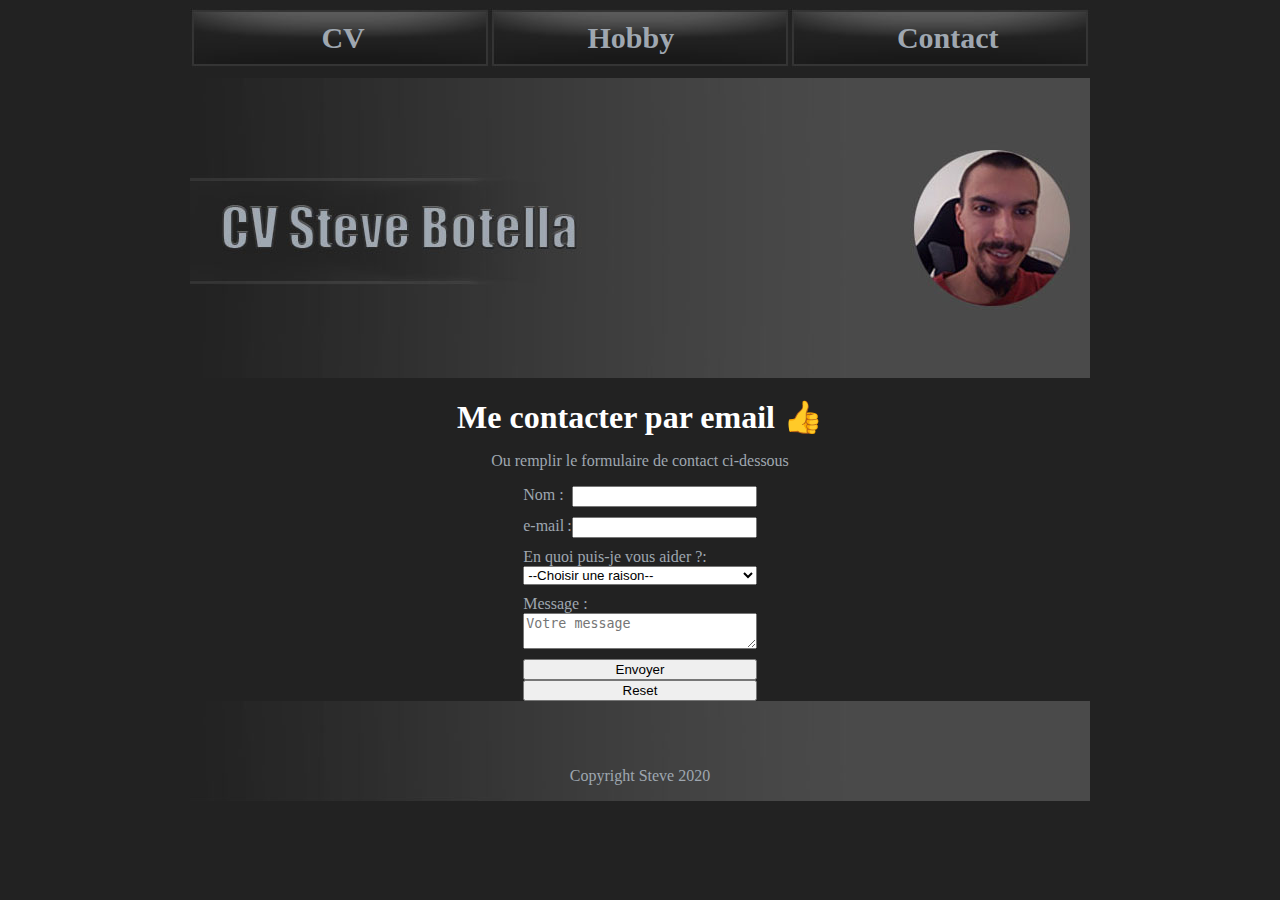
==== contact.html @ 9a6cf1ef "Add files via upload" ====
<!--Définir le type de document-->
<!DOCTYPE html>
<html lang="fr">
<!--bloc concernant la structure du site-->

<head>
    <!--Le type de symboles et langues utilisable-->
    <meta charset="UTF-8">
    <!--Prendre la largeur de l'écran, définir son scaling-->
    <meta name="viewport" content="width=device-width, initial-scale=1.0">
    <!--Titre pour google-->
    <title>CV Steve Botella</title>
    <!--Lier la page de style css à la page index-->
    <link rel="stylesheet" href="styles.css">
</head>
<!--Intérieur de la page-->

<body>
    <main>
        <header>
            <nav class="NavBar">
                <!--List a puce afin de créer la NavBar-->
                <ul class="NavButton">
                    <!--Lien interne vers la page principale-->
                    <li><a href="index.html">CV</a></li>
                    <!-- Lien interne vers la page hobby-->
                    <li><a href="hobby.html">Hobby</a></li>
                    <!-- Lien interne vers la page contact-->
                    <li><a href="contact.html">Contact</a></li>
                </ul>
            </nav>
            <div id="Img_CV"></div>
        </header>
        <div class="Email"><a href="mailto:steve.botella@le-campus-numerique.fr">Me contacter par email &#128077;</a>
        </div>
        <div class="Ou"><p>Ou remplir le formulaire de contact ci-dessous</p></div>
        <!--Le Formulaire super compliqué de la mort qui tue tout-->
        <form action="https://httpbin.org/post" method="post">
            <div class="Name">
                <label class="NameSpace" for="name">Nom :</label>
                <input type="text" id="name" name="user_name">
            </div>
            <div class="Mail">
                <label for="mail">e-mail :</label>
                <input type="email" id="mail" name="user_mail">
            </div>
            <div class="Contact">
                <label for="Raison-select">En quoi puis-je vous aider ?:</label>
                <select name="Raison" id="Raison-select">
                    <option value="">--Choisir une raison--</option>
                    <option value="question">Juste une question</option>
                    <option value="Contrat">Contrat CDD/CDI</option>
                    <option value="Rencontre">Me rencontrer</option>
                </select>
            </div>
            <div class="MP">
                <label for="msg">Message :</label>
                <textarea id="msg" name="user_message" placeholder="Votre message" required></textarea>               
                <input class="BouttonEnvoyer" type="submit" value="Envoyer">
                <input class="BouttonReset" type="reset" value="Reset">
            </div>
        </form>        
        <footer>
            <p>Copyright Steve 2020</p>
        </footer>
    </main>
</body>

</html>
---- styles.css ----
body {
    background-color: #222222;
}

main {
    display: flex;
    background-color: #222222;
    color: #9fa7b0;
    font-family: 'East Sea Dokdo', cursive;
    width: 900px;
    flex-direction: column;
    margin: 0 auto;
    padding: 0;
}

header {
    margin: 0;
    padding: 0;
}

a:link, a:active, a:visited, a:hover, a:focus {
    text-decoration: none;
    font-size: 2em;
    font-weight: bold;
}

h1 {
    color: #739fc4;
    font-family: 'Nunito', sans-serif;
}

h2 {
    color: #c49473;
    font-style: italic;
}

h3 {
    color: hsl(124, 38%, 79%);
    font-weight: bold;
}

.NavBar {
    margin-bottom: 10px;
}

.NavButton {
    display: flex;
    height: 60px;
    justify-content: space-around;
    flex-direction: row;
    background-image: url("NavButton.jpg");
    width: auto;
    list-style-type: none;
    margin: 0;
    padding: 0;
}

.NavButton li {
    font-size: 20px;
    font-style: normal;
    color: white;
    margin: auto;
}

.NavButton a {
    position: relative;
    left: 20px;
}

.NavButton a:link, a:active, a:visited {
    color: #9fa7b0;
    text-decoration: none;
    font-size: 1.5em;
    font-weight: bold;
}

#Img_CV {
    height: 300px;
    background-image: url("img_CV.jpg");
}

#Img_CV:hover {
    height: 300px;
    background-image: url("img_CVHover.jpg");
}

.CompetencesEtHobbies {
    display: flex;
    flex-direction: row;
    justify-content: space-evenly;
    background-color: #262626;
    padding-top: 80px;
    padding-bottom: 80px;
}

.Competences {
    display: flex;
    justify-content: space-evenly;
    background-color: #242424;
    width: 33%;
}

.CompetencesList {
    display: flex;
    flex-direction: column;
    justify-content: space-evenly;
    background-color: #242424;
}

.Hobbies {
    display: flex;
    justify-content: space-around;
    background-color: #242424;
    width: 33%;
}

.ExperiencesTitle {
    display: flex;
    justify-content: space-evenly;    
    background-image: url("img_TitleBorder.jpg");
    height: 100px;
}

.Experiences {
    display: flex;
    flex-direction: row;
    justify-content: space-around;
    background-color: #262626;
}

table {
    margin-top: 10px;
    margin-bottom: 10px;
}

td {
    background-color: #242424;
    width: 230px;
    height: 100px;
}

td h2 {
    text-align: center;
}

.CellText {
    padding-left: 40px;
    padding-right: 20px;
}

.MyYT {
    margin-bottom: 50px;
    margin-left: auto;
    margin-right: auto;
    align-content: center;
}

.Unreal {
    text-align: center;
}

.ImageUE4 {
    align-content: center;
    margin: auto;
}

.PVideo {
    text-align: center;
}

.Email {
    text-align: center;
    margin-top: 20px;
}

.Email a {
    color: white;
}

.Ou {
    text-align: center;
}

form {
    margin-left: auto;
    margin-right: auto;
}

.Name {
    display: flex;
    flex-direction: row;
    margin-bottom: 10px;
}

.NameSpace {
    margin-right: 8px;
}

.Mail {
    display: flex;
    flex-direction: row;
    margin-bottom: 10px;
}

.Contact {
    display: flex;
    flex-direction: column;
    margin-bottom: 10px;
}

.MP {
    display: flex;
    flex-direction: column;
}

.BouttonEnvoyer {
    margin-top: 10px;
}

footer {
    background-image: url("img_Footer.jpg");
    height: 100px;
    text-align: center;
}

footer p {
    position: relative;
    top: 50px;
}
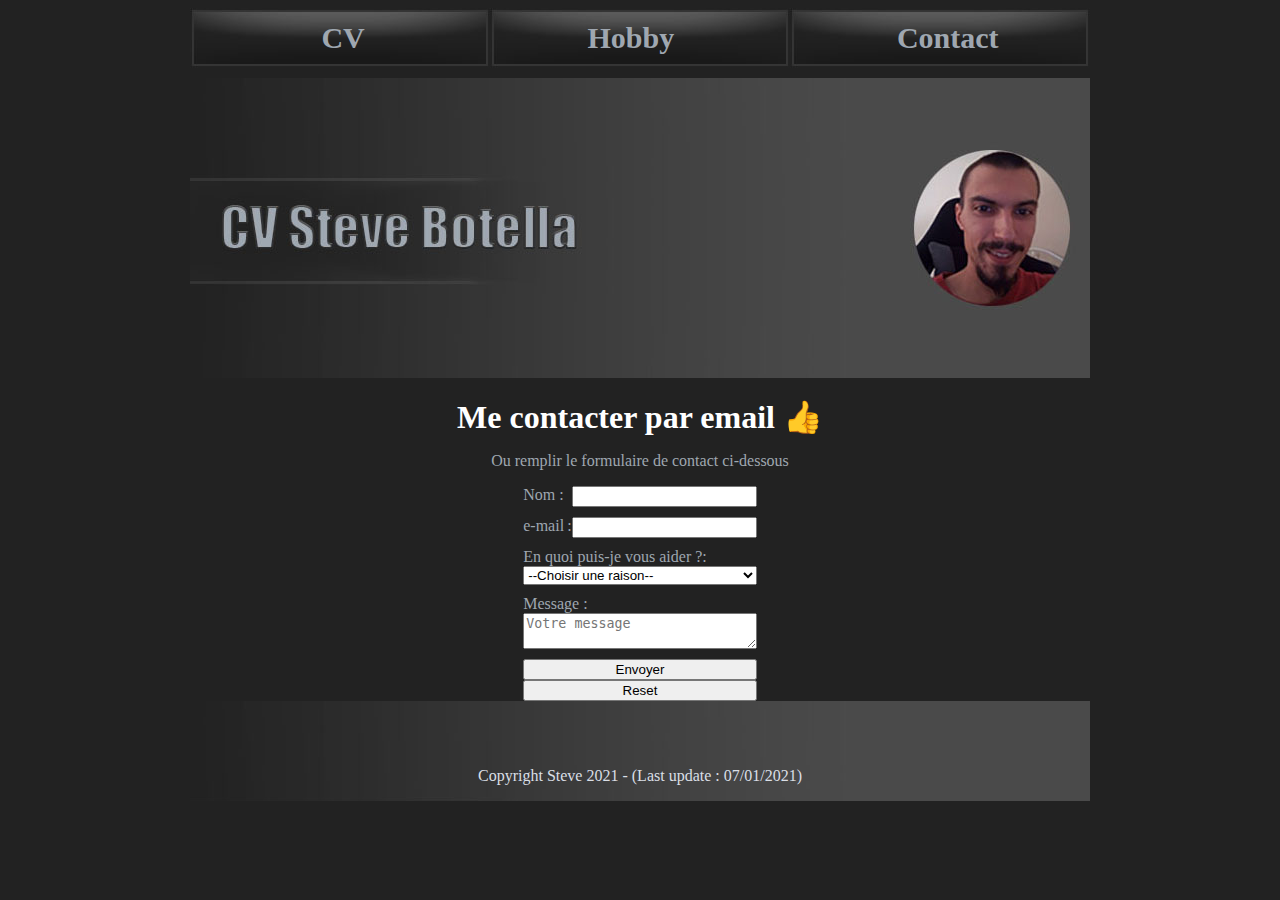
==== commit 039c3598: "Ajout de la page contact oublié dans le commit précédent" ====
--- a/contact.html
+++ b/contact.html
@@ -61,7 +61,7 @@
             </div>
         </form>        
         <footer>
-            <p>Copyright Steve 2020</p>
+            <p>Copyright Steve 2021 - (Last update : 07/01/2021)</p>
         </footer>
     </main>
 </body>
--- a/styles.css
+++ b/styles.css
@@ -159,10 +159,6 @@
     text-align: center;
 }
 
-.ImageUE4 {
-    align-content: center;
-    margin: auto;
-}
 
 .PVideo {
     text-align: center;
@@ -226,4 +222,5 @@
 footer p {
     position: relative;
     top: 50px;
+    color: #dadfe6;
 }